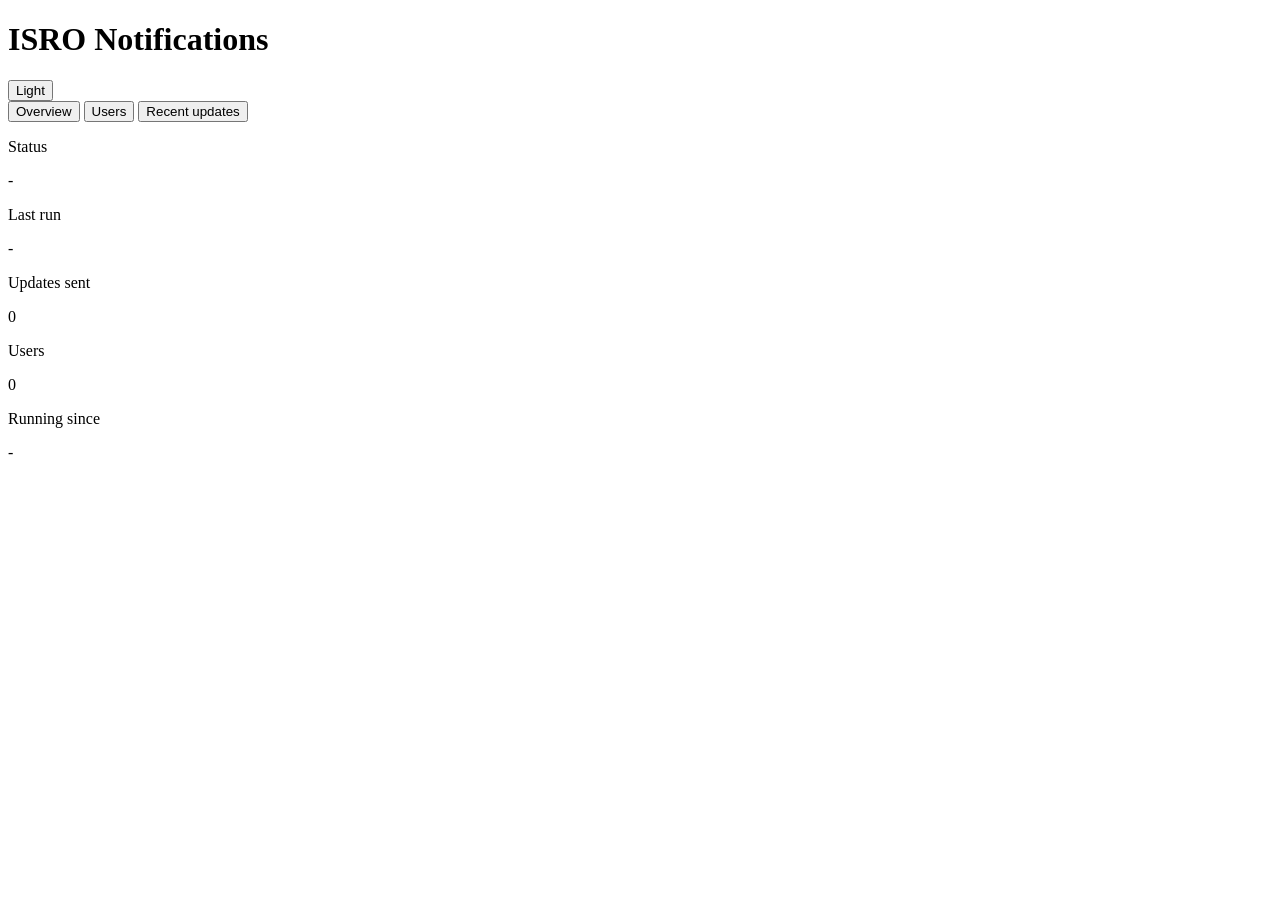
==== web/index.html @ f7a8f696 "Add analytics page served by axum" ====
<!doctype html>
<html lang="en" data-theme="dark">
<head>
  <meta charset="utf-8">
  <meta name="viewport" content="width=device-width, initial-scale=1">
  <title>ISRO Notifications</title>
  <link rel="icon" href="data:,">
  <link rel="stylesheet" href="/style.css">
</head>
<body>
  <header>
    <div class="brand">
      <span class="dot"></span>
      <h1>ISRO Notifications</h1>
    </div>
    <button id="theme" class="ghost" type="button">Light</button>
  </header>

  <nav id="tabs">
    <button data-tab="overview" class="active" type="button">Overview</button>
    <button data-tab="users" type="button">Users</button>
    <button data-tab="updates" type="button">Recent updates</button>
  </nav>

  <main>
    <section id="overview">
      <div class="grid">
        <article class="card">
          <p class="label">Status</p>
          <p id="status" class="value">-</p>
        </article>
        <article class="card">
          <p class="label">Last run</p>
          <p id="last-run" class="value small">-</p>
        </article>
        <article class="card">
          <p class="label">Updates sent</p>
          <p id="updates-sent" class="value">0</p>
        </article>
        <article class="card">
          <p class="label">Users</p>
          <p id="user-count" class="value">0</p>
        </article>
      </div>
      <article class="card wide">
        <p class="label">Running since</p>
        <p id="started" class="value small">-</p>
      </article>
    </section>

    <section id="users" hidden>
      <article class="card wide">
        <table>
          <thead>
            <tr><th>Name</th><th>Username</th><th>Chat ID</th><th>Status</th></tr>
          </thead>
          <tbody id="users-body"></tbody>
        </table>
      </article>
    </section>

    <section id="updates" hidden>
      <div id="updates-list" class="list"></div>
    </section>
  </main>

  <script src="/app.js"></script>
</body>
</html>
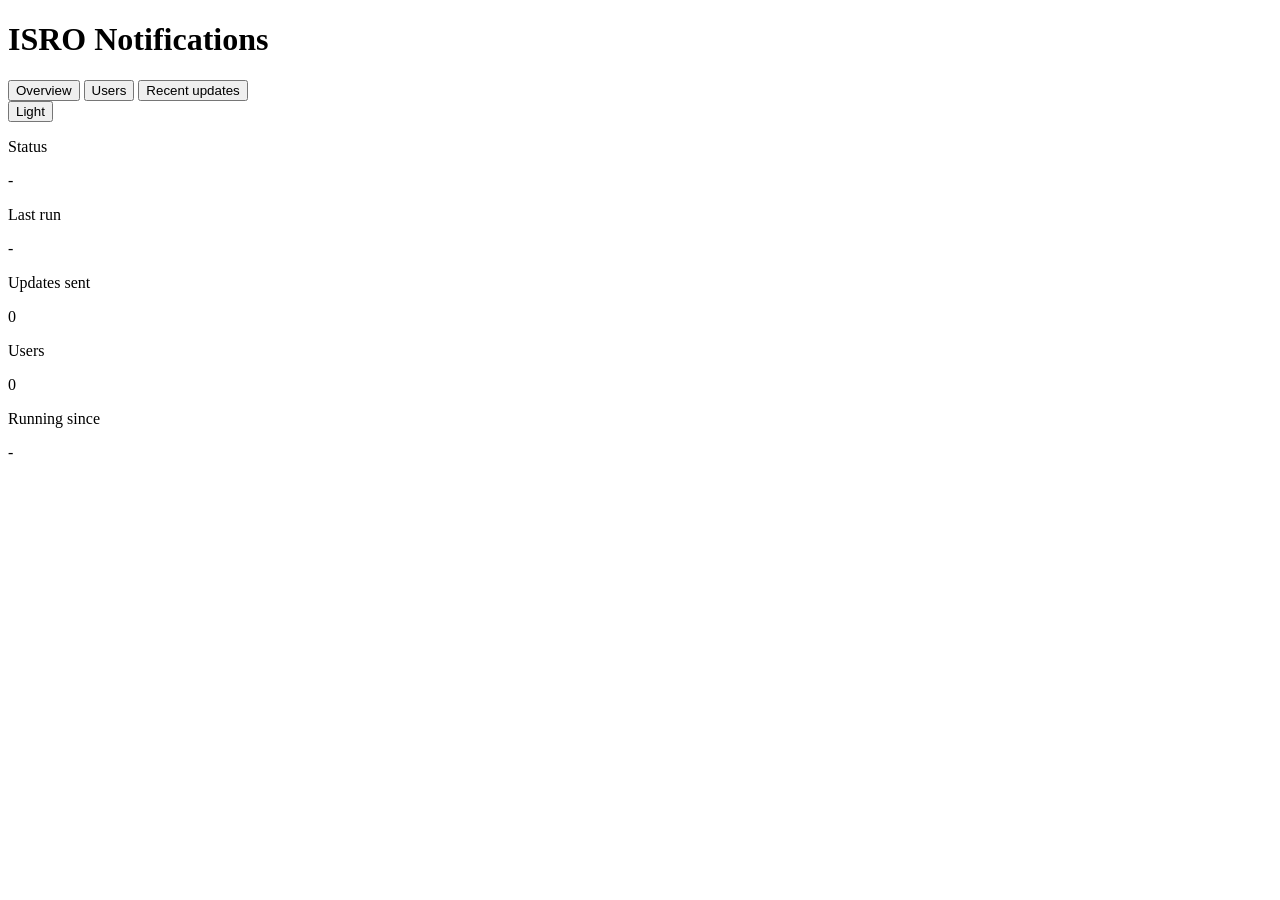
==== commit 8f1b61c3: "Simplify the analytics UI" ====
--- a/web/index.html
+++ b/web/index.html
@@ -13,14 +13,13 @@
       <span class="dot"></span>
       <h1>ISRO Notifications</h1>
     </div>
+    <nav id="tabs">
+      <button data-tab="overview" class="active" type="button">Overview</button>
+      <button data-tab="users" type="button">Users</button>
+      <button data-tab="updates" type="button">Recent updates</button>
+    </nav>
     <button id="theme" class="ghost" type="button">Light</button>
   </header>
-
-  <nav id="tabs">
-    <button data-tab="overview" class="active" type="button">Overview</button>
-    <button data-tab="users" type="button">Users</button>
-    <button data-tab="updates" type="button">Recent updates</button>
-  </nav>
 
   <main>
     <section id="overview">
